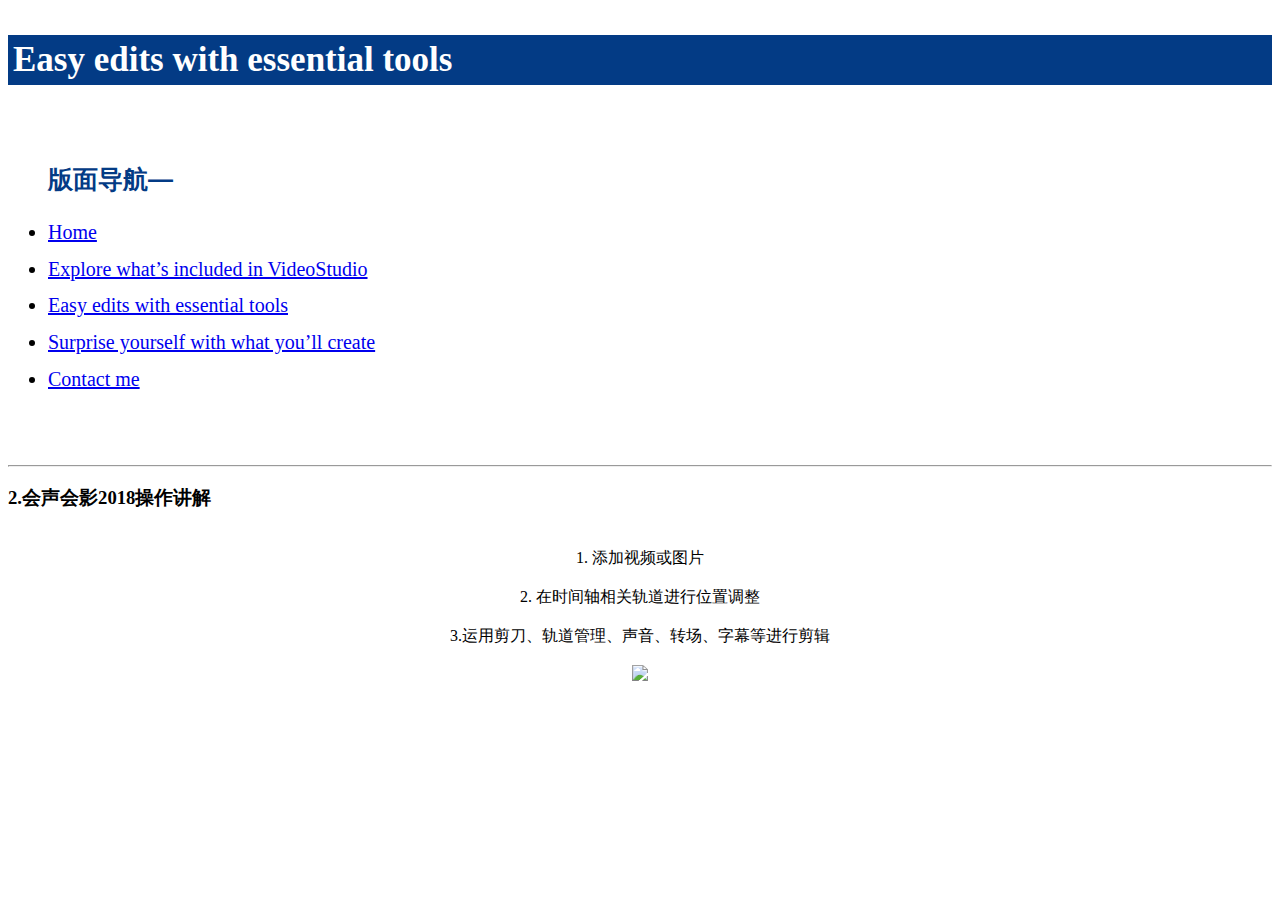
==== tools.html @ 2e8ef2d4 "Add files via upload" ====
<!DOCTYPE html>
<html>
    <head>
        <body background="images/background.jpg"></body>
    </head>
    
    <h3 style=" background-color:rgb(3, 59, 133);
    color:white;
    text-align:left;
    padding:5px;font-size: 35px;">Easy edits with essential tools</h3>
  <div id="nav"><br>
    <ul>
     <p style="font-family: sans-serif;
     font-size: 25px;
     color:rgb(3, 59, 133);text-align: left"><b>版面导航—</b></p>
     <li style="height: 4ex;font-size: 20px;"><a href="index.html"target="_blank">Home</a></li>
     <li style="height: 4ex;font-size: 20px;"><a href="explore.html"target="_blank">Explore what’s included in VideoStudio</a></li>
     <li style="height: 4ex;font-size: 20px;"><a href="tools.html"target="_blank">Easy edits with essential tools</a></li>
     <li style="height: 4ex;font-size: 20px;"><a href="surprise.html"target="_blank">Surprise yourself with what you’ll create</a></li>
     <li style="height: 4ex;font-size: 20px;"><a href="contact me.html"target="_blank">Contact me</a></li>
 </ul>

</div>
   <br><br><hr>
   <h3> 2.会声会影2018操作讲解</h3>
    <p style="text-align: center; ">  
        <br>1. 添加视频或图片
         <br><br>2. 在时间轴相关轨道进行位置调整
         <br><br>3.运用剪刀、轨道管理、声音、转场、字幕等进行剪辑
         <br><br><img src="images/22.jpg">

         </p>
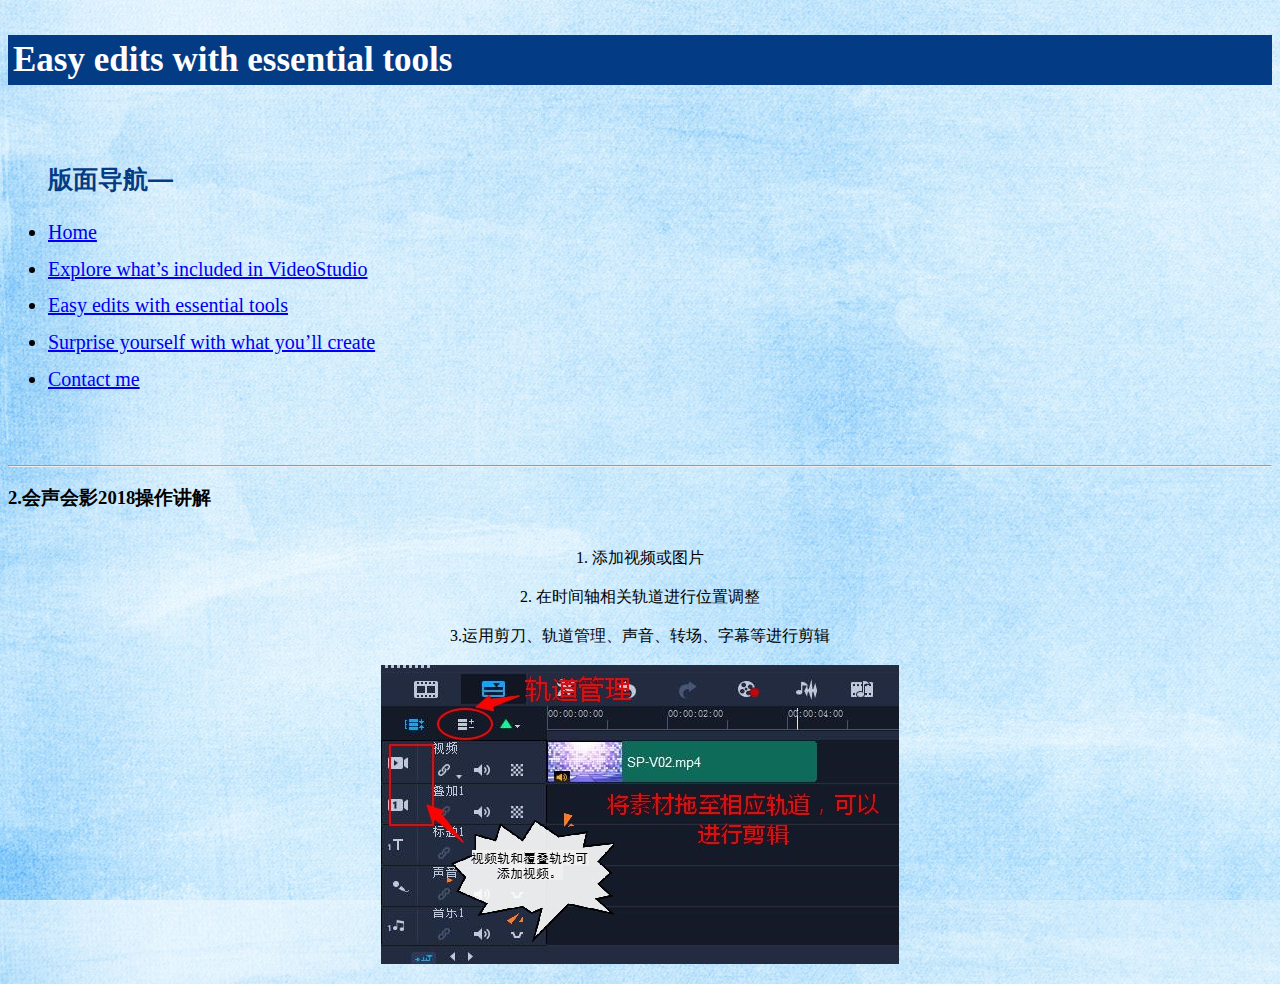
==== commit a54586fa: "Update tools.html" ====
--- a/tools.html
+++ b/tools.html
@@ -13,7 +13,7 @@
      <p style="font-family: sans-serif;
      font-size: 25px;
      color:rgb(3, 59, 133);text-align: left"><b>版面导航—</b></p>
-     <li style="height: 4ex;font-size: 20px;"><a href="index.html"target="_blank">Home</a></li>
+     <li style="height: 4ex;font-size: 20px;"><a href="home.html"target="_blank">Home</a></li>
      <li style="height: 4ex;font-size: 20px;"><a href="explore.html"target="_blank">Explore what’s included in VideoStudio</a></li>
      <li style="height: 4ex;font-size: 20px;"><a href="tools.html"target="_blank">Easy edits with essential tools</a></li>
      <li style="height: 4ex;font-size: 20px;"><a href="surprise.html"target="_blank">Surprise yourself with what you’ll create</a></li>
@@ -29,4 +29,4 @@
          <br><br>3.运用剪刀、轨道管理、声音、转场、字幕等进行剪辑
          <br><br><img src="images/22.jpg">
 
-         </p>+         </p>
